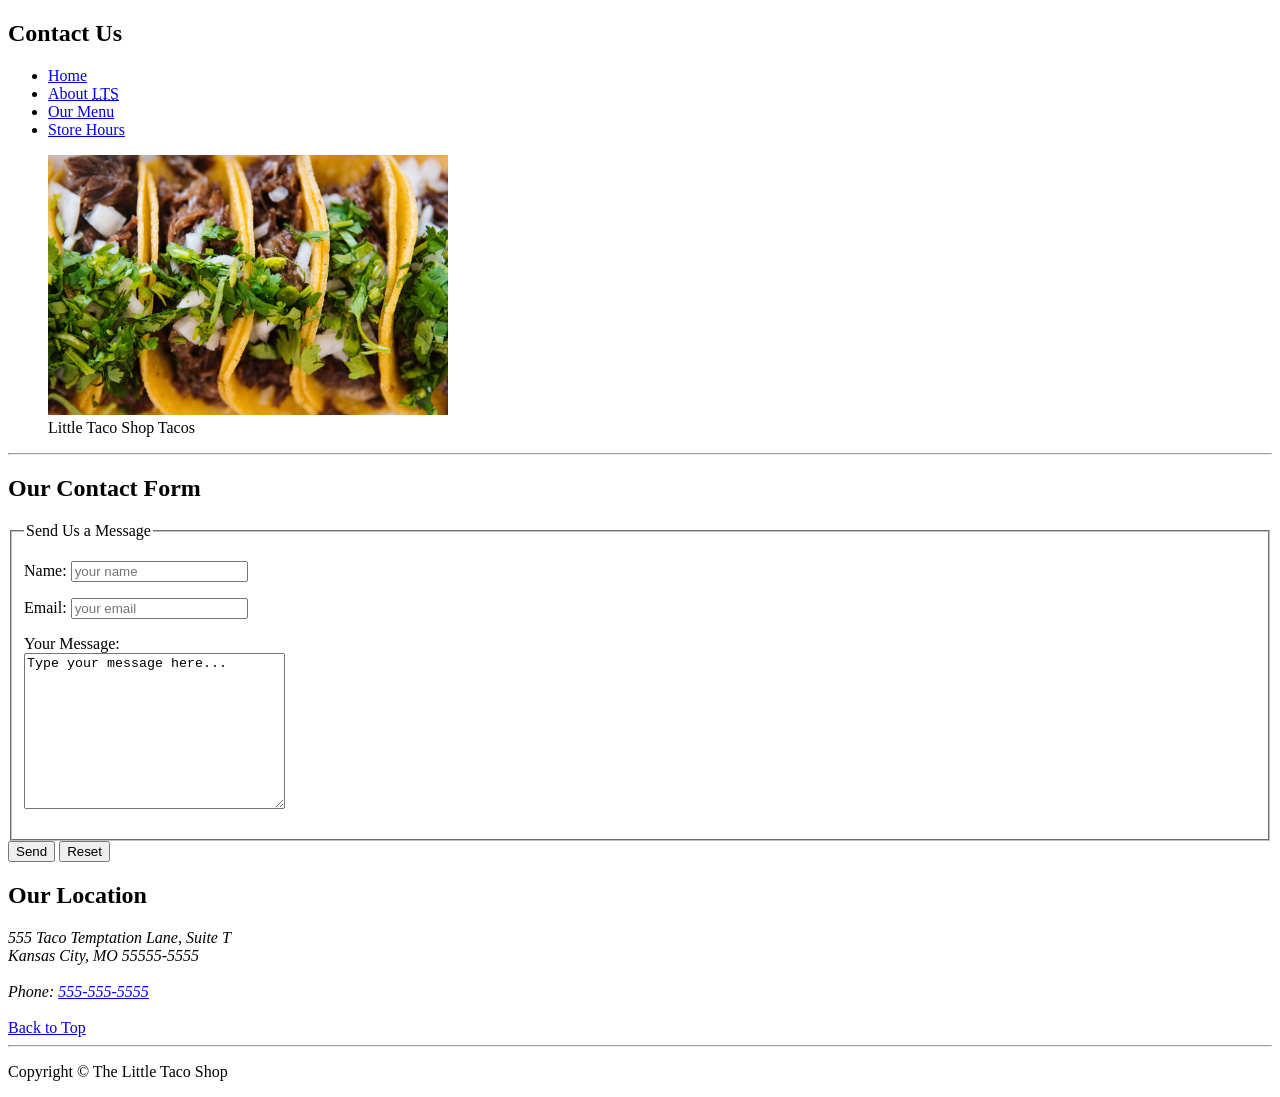
==== littleTacoShop/contact.html @ d2092cb8 "Cleaning repo" ====
<!DOCTYPE html>
<html lang="en">

<head>
    <meta charset="UTF-8">
    <meta name="author" content="Hilda&Allie">
    <meta name="description" content="Little Taco Shop">
    <meta name="viewport" content="width=device-width, initial-scale=1.0">
    <title>The Little Taco Shop</title>
    <link rel="icon" href="/assets/img/taco.ico" type="image/x-icon">
</head>

<body>
    <header id="contacts">
        <article>
            <h1>Contact Us</h1>
            <nav>
                <ul>
                    <li>
                        <a href="index.html">Home</a>
                    </li>
                    <li>
                        <a href="index.html#about">About <abbr title="The Little Taco Shop">LTS</abbr></a>
                    </li>
                    <li>
                        <a href="index.html#menu">Our Menu</a>
                    </li>
                    <li>
                        <a href="hours.html">Store Hours</a>
                    </li>
                </ul>
            </nav>
            <figure>
                <img src="assets/img/tacosCloseUp.png" alt="Little Taco Shop Tacos">
                <figcaption>Little Taco Shop Tacos</figcaption>
            </figure>
            <hr>
        </article>
    </header>

    <main>
        <h2>Our Contact Form</h2>
        <form action="https://httpbin.org/get" method="get"></form>
        <fieldset>
            <legend>Send Us a Message</legend>
            <p><label for="firstName">Name:</label>
                <input type="text" name="firstName" id="firstName" placeholder="your name">
            </p>
            <p>
                <label for="email">Email:</label>
                <input type="email" name="email" id="email" placeholder="your email">
            </p>
            <p>
                <label for="message">Your Message:</label>
                <br>
                <textarea name="message" id="message" cols="30" rows="10">Type your message here...</textarea>
            </p>
        </fieldset>
        <button type="submit">Send</button>
        <button type="reset">Reset</button>
        <article>
            <h2>Our Location</h2>
            <address>555 Taco Temptation Lane, Suite T <br>
                Kansas City, MO 55555-5555 <br><br>
                Phone: <a href="tel:+5555555555">555-555-5555</a>
            </address>
        </article>
        <br>
    </main>

    <footer>
        <a href="#">Back to Top</a>
        <hr>
        <p>Copyright &copy; The Little Taco Shop</p>
    </footer>
</body>

</html>
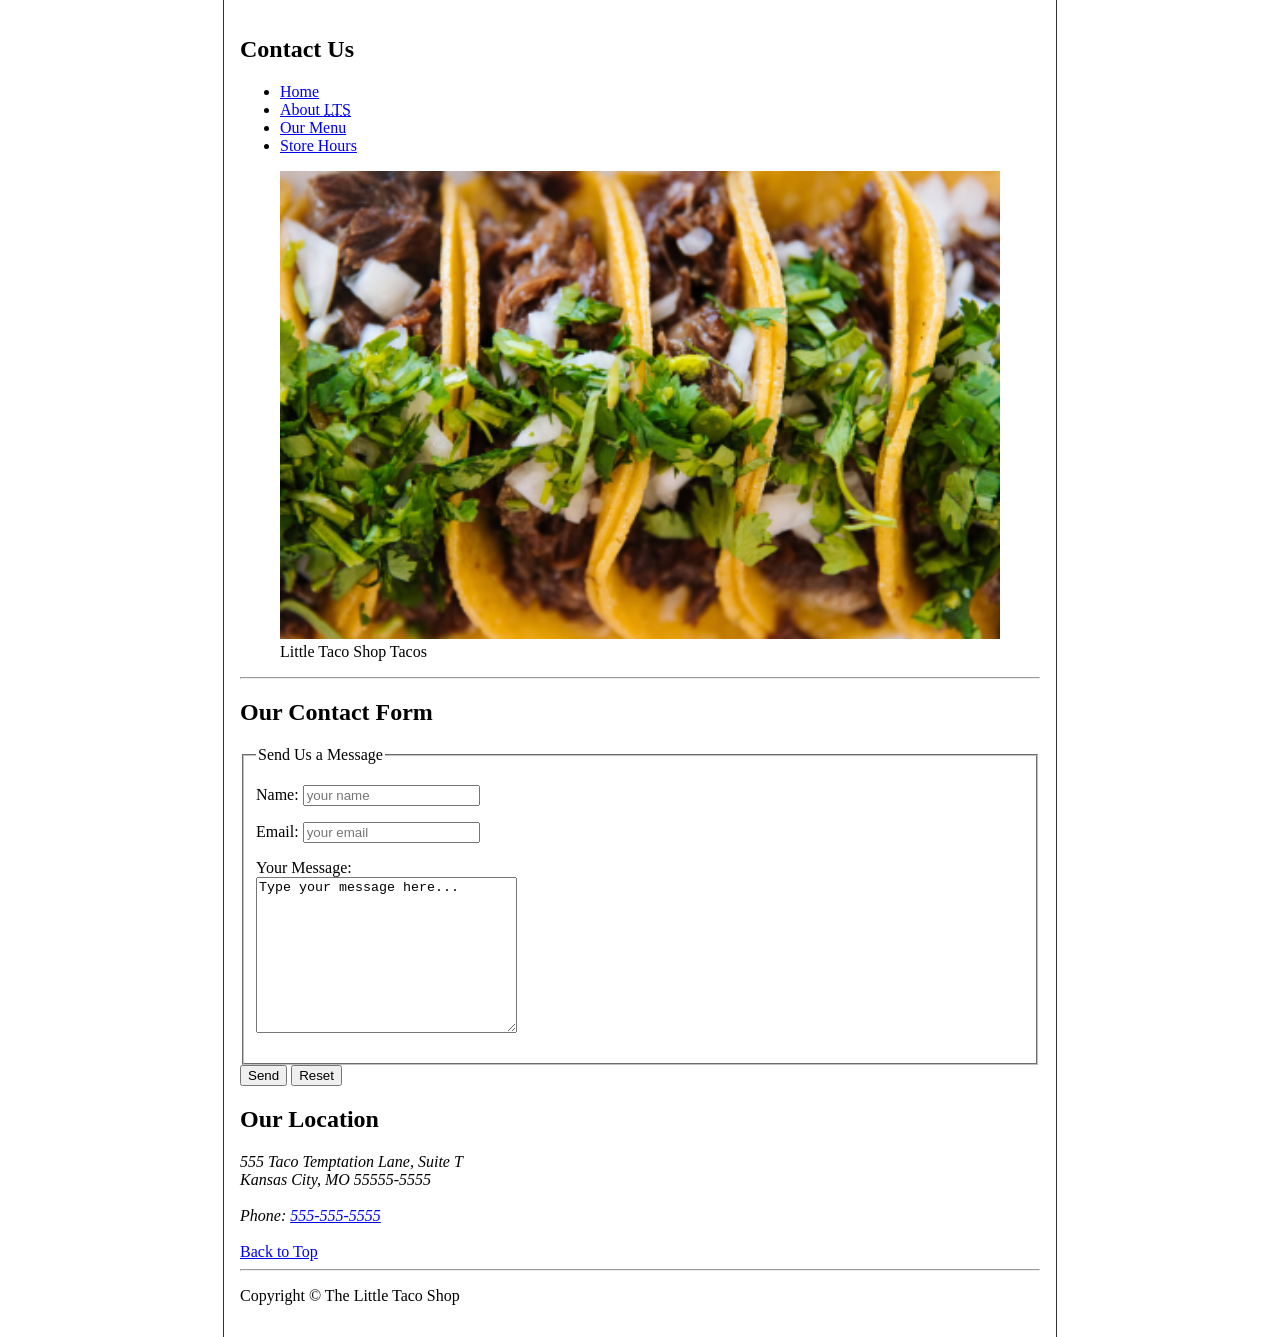
==== commit 34e2ec97: "Add img width in css for better mobile view" ====
--- a/littleTacoShop/contact.html
+++ b/littleTacoShop/contact.html
@@ -8,6 +8,7 @@
     <meta name="viewport" content="width=device-width, initial-scale=1.0">
     <title>The Little Taco Shop</title>
     <link rel="icon" href="/assets/img/taco.ico" type="image/x-icon">
+    <link rel="stylesheet" href="assets/css/style.css">
 </head>
 
 <body>
--- a/littleTacoShop/assets/css/style.css
+++ b/littleTacoShop/assets/css/style.css
@@ -0,0 +1,21 @@
+body {
+  min-height: 100vh;
+  max-width: 800px;
+  margin: 0 auto;
+  padding: 1rem;
+  border-left: 1px solid #333;
+  border-right: 1px solid #333;
+}
+
+th,
+td,
+caption {
+  border: 1px solid #333;
+  font-family: "Courier New", Courier, monospace;
+  border-collapse: separate;
+  padding: 0.5rem;
+}
+
+img {
+  width: 100%;
+}
